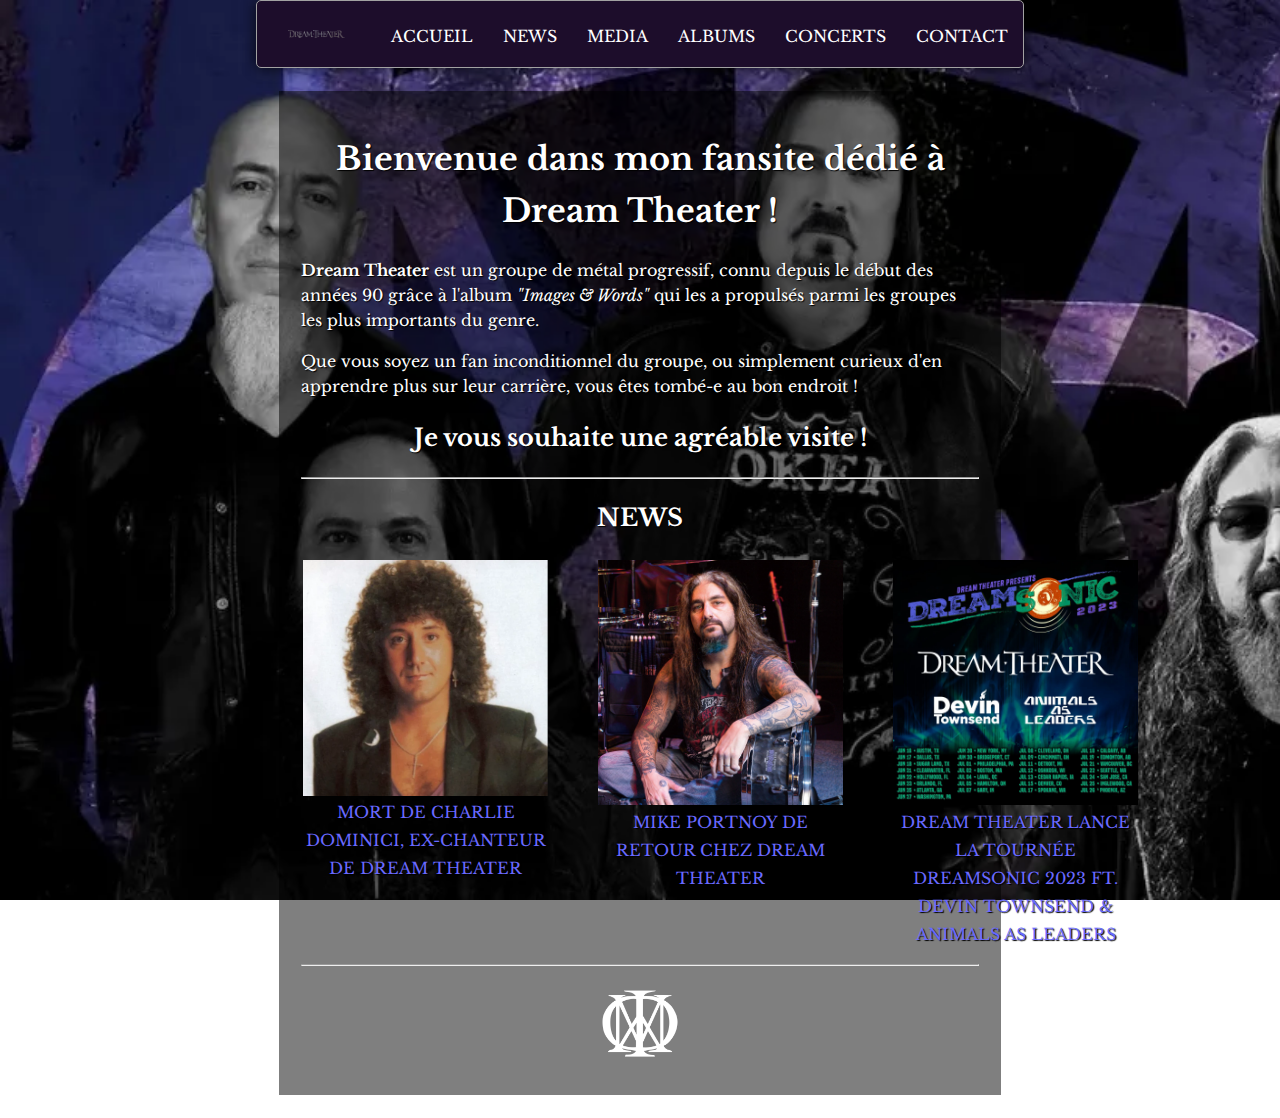
==== index.html @ 84f3183c "Fansite plus ou moins terminé" ====
<!DOCTYPE html>
<html lang="fr">
<head>
    <meta charset="UTF-8">
    <meta name="viewport" content="width=device-width, initial-scale=1.0">
    <link rel="stylesheet" href="fansite.css">
    <title>Fansite - Accueil</title>
</head>
<body>

    <header class="header">
        <a href="index.html"><img src="images/dt-logo.webp" alt=""></a>


    <nav>

        <ul class="main-nav">
            <li><a href="index.html">Accueil</a></li>

            <li><a href="news.html">News</a></li>

            <li><a href="media.html">Media</a></li>

            <li><a href="realisations.html">Albums</a></li>

            <li><a href="events.html">Concerts</a></li>

            <li><a href="contact.html">Contact</a></li>
        </ul>

    </nav>

</header>

    <main>

        <div class="dark">

        <h1>Bienvenue dans mon fansite dédié à Dream Theater !</h1>

        <p><b>Dream Theater</b> est un groupe de métal progressif, connu depuis le début des années 90 grâce à l'album <i>"Images & Words"</i> qui les a propulsés parmi les groupes les plus importants du genre.</p>

        <p>Que vous soyez un fan inconditionnel du groupe, ou simplement curieux d'en apprendre plus sur leur carrière, vous êtes tombé-e au bon endroit !</p>

        <h2>Je vous souhaite une agréable visite !</h2>

    <hr>

        <h2>NEWS</h2>
<p>
    <ul class="home-grid">
        <li><a href="news.html#dominici"><img src="articles/dominici.webp" alt="Charlie Dominici">MORT DE CHARLIE DOMINICI, EX-CHANTEUR DE DREAM THEATER</a></li>
        <li><a href="news.html#portnoy"><img src="articles/portnoy.jpg" alt="Mike Portnoy">MIKE PORTNOY DE RETOUR CHEZ DREAM THEATER</a></li>
        <li><a href="news.html#dreamsonic"><img src="articles/dreamsonic.webp" alt="Dreamsonic">DREAM THEATER LANCE LA TOURNÉE DREAMSONIC 2023 FT. DEVIN TOWNSEND & ANIMALS AS LEADERS</a></li>
    </ul>
</p>
<footer>
    <hr>
    
            <img id="majesty" src="images/majesty.png" alt="Majesty Logo">
        </footer>
        </div>

    </main>

</body>
</html>
---- fansite.css ----
@import url('https://fonts.googleapis.com/css2?family=Libre+Baskerville:ital,wght@0,400;0,700;1,400&display=swap');

/* header */


* {
	box-sizing: border-box;
}
body {
	line-height: 1.6;
	margin: 0;
	min-height: 100vh;
    font-family: 'Libre Baskerville', serif;
}
ul {
  margin: 0;
  padding: 0;
  list-style: none;
}


h2,
h3,
a {
	color: #ffffff;
}

a {
	text-decoration: none;
}

.main-nav {
	margin-top: 5px;

}

.main-nav a {
	padding: 10px 15px;
	text-transform: uppercase;
	text-align: center;
	display: block;
}

.main-nav a {
	color: #ffffff;
	font-size: .99em;
}

.main-nav a:hover {
	background-color: rgb(56, 10, 94);
}



.header {
	padding-top: .5em;
	padding-bottom: .5em;
	border: 1px solid #a2a2a2;
	background-color: rgb(29, 13, 43);
	-webkit-box-shadow: 0px 0px 14px 0px rgba(0,0,0,0.75);
	-moz-box-shadow: 0px 0px 14px 0px rgba(0,0,0,0.75);
	box-shadow: 0px 0px 14px 0px rgba(0,0,0,0.75);
	-webkit-border-radius: 5px;
	-moz-border-radius: 5px;
	border-radius: 5px;
}


/* ================================= 
  Media Queries
==================================== */




@media (min-width: 769px) {
	.header,
	.main-nav {
		display: flex;
	}
	.header {
		flex-direction: column;
		align-items: center;
    	.header{
		width: 80%;
		margin: 0 auto;
		max-width: 1150px;
	}
	}

}

@media (min-width: 1025px) {
	.header {
		flex-direction: row;
		justify-content: space-between;
	}

}

/* header */

html {
    background: black;
    background: url(backgrounds/dt-with-portnoy.webp);
    background-size: cover;
    background-repeat: no-repeat;
    background-attachment: fixed;
}

body{
padding-left: 20%;
padding-right: 20%;
    margin: 0px;

}

header {
    background: rgb(20, 10, 37);
    
}

main {
    padding: 3%;  
    color: white;
    font-family: 'Libre Baskerville', serif;
    min-height: 50%;
    text-shadow: 1px 1px 1px black;
}

h1, h2{
    text-align: center;
}

p {
    line-height: 25px;
}


img {

    padding: 1%;
    display: block;
    margin-left: auto;
    margin-right: auto;
    width: 50%;

}

a {
    color: rgb(105, 105, 255);
}

a:hover {
    color: red;
}

.dark {
    padding: 3%;
    background-color: rgba(0, 0, 0, 0.5);
}

#majesty {
    width: 100px;
}

.home-grid {
    display: flex;
    flex: 1;
}

.home-grid li {
    flex: 1;
    list-style: none;
    padding-right: 45px;
    line-height: 28px;
    text-align: center;
}

.home-grid img {
    width: 250px ;
}

.home-grid a:hover, .source a:hover {
color: aqua;
}

.article-title {
    text-align: left;
}

article img {
    width: 300px;
}

figure {
    display: grid;
}

figcaption {
    text-align: center;
    font-weight: bold;
}

.source {
    text-align: center;
}

/* Contact */

#contact {
    padding-top: 15px;
}

.contactez-nous {
    margin: auto;
    width: 75vh;
    padding-left: 3%;
    padding-right: 3%;
    background-color: rgba(0, 0, 0, 0.5);
    }

.label-form, #nom, #email {
    margin-bottom: 4%;
    width: 50%;
}

.label-form {
    font-weight: 900;
}

button {
    margin-top: 4%;
}

select {
    margin-bottom: 2%;
}

textarea {
    width: 100%;
    height: 15ch;
}

/* Responsive pour les téléphones */
@media (max-width: 768px) {
    .contactez-nous {
    margin: auto;
    width: 90%;
    padding-right: 4%;
    }
}

/*  */
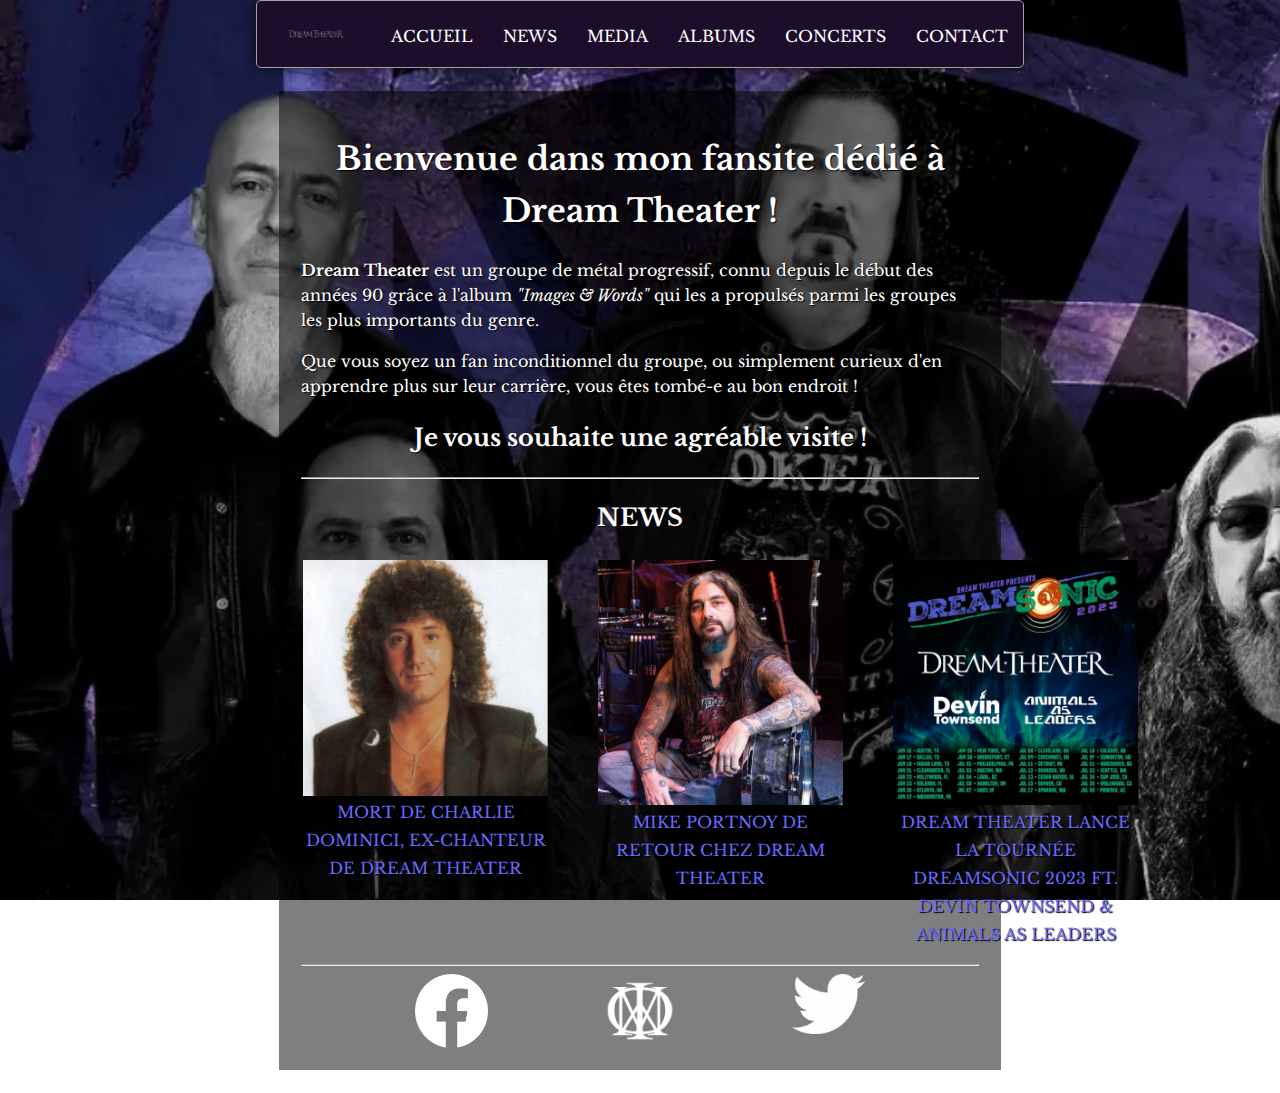
==== commit b436b42d: "Réglages flex" ====
--- a/index.html
+++ b/index.html
@@ -54,11 +54,14 @@
         <li><a href="news.html#dreamsonic"><img src="articles/dreamsonic.webp" alt="Dreamsonic">DREAM THEATER LANCE LA TOURNÉE DREAMSONIC 2023 FT. DEVIN TOWNSEND & ANIMALS AS LEADERS</a></li>
     </ul>
 </p>
+       
+<hr>
+
 <footer>
-    <hr>
-    
-            <img id="majesty" src="images/majesty.png" alt="Majesty Logo">
-        </footer>
+    <a href="https://facebook.com/dreamtheaternet/"  target="_blank" rel="noopener noreferrer"><img src="social/facebook.png" alt="Facebook"></a>
+    <a href="https://dreamtheater.net/"  target="_blank" rel="noopener noreferrer"><img src="images/majesty.png" alt="Majesty Logo"></a>
+    <a href="https://twitter.com/dreamtheaternet/"  target="_blank" rel="noopener noreferrer"><img src="social/twitter.png" alt="Twitter"></a>
+</footer>
         </div>
 
     </main>
--- a/fansite.css
+++ b/fansite.css
@@ -160,10 +160,6 @@
     background-color: rgba(0, 0, 0, 0.5);
 }
 
-#majesty {
-    width: 100px;
-}
-
 .home-grid {
     display: flex;
     flex: 1;
@@ -200,6 +196,16 @@
 figcaption {
     text-align: center;
     font-weight: bold;
+}
+
+footer {
+    display: flex;
+    flex-direction: row;
+    justify-content: space-evenly;    
+}
+
+footer img {
+    width: 75px;
 }
 
 .source {
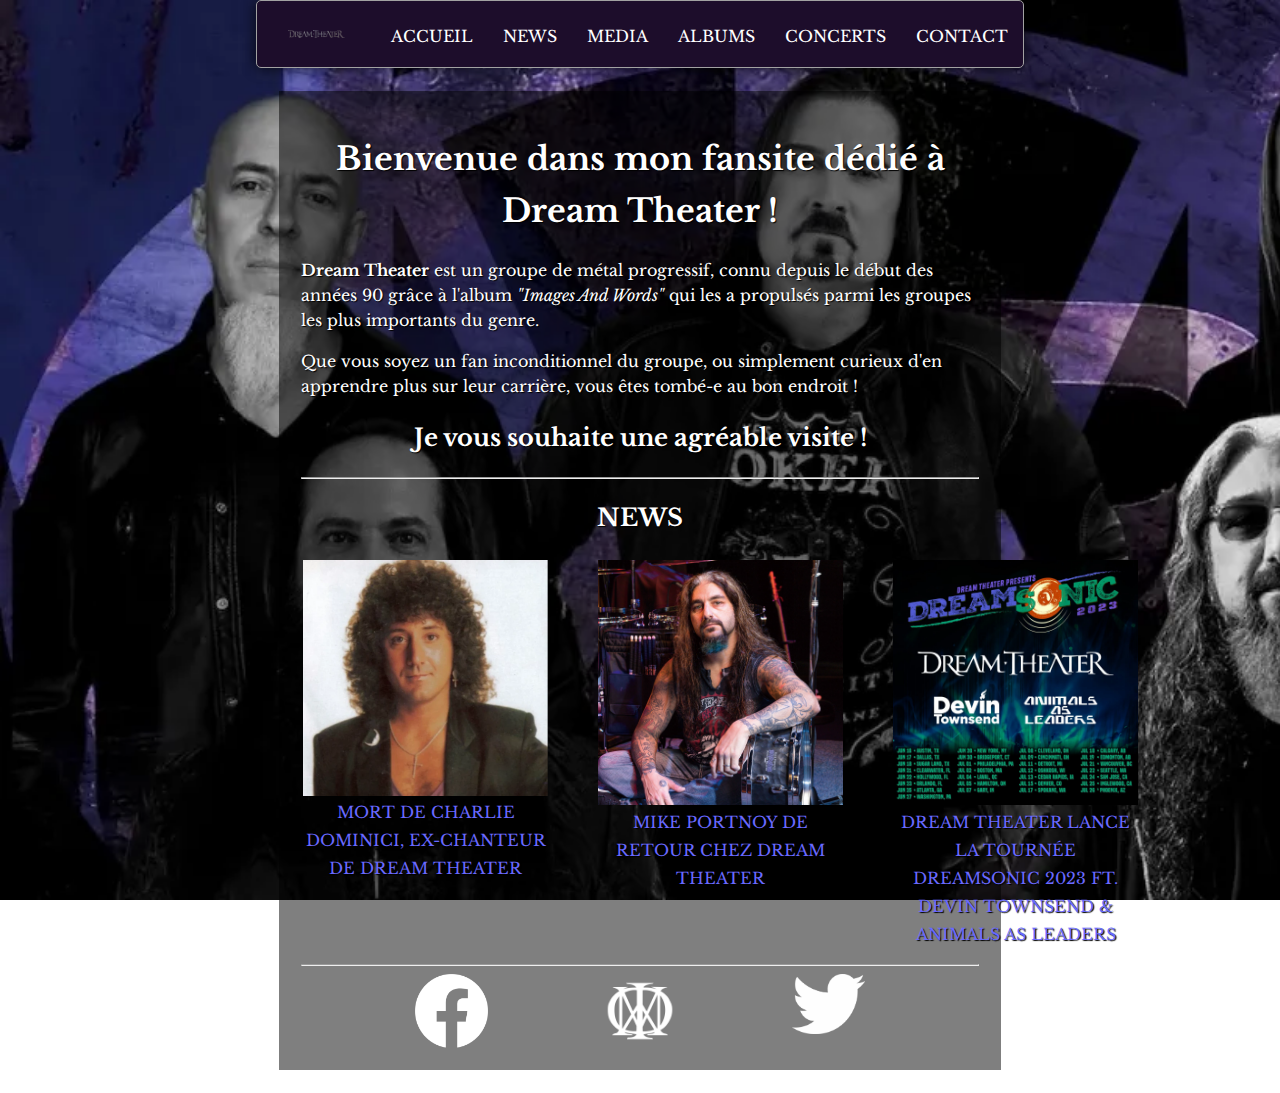
==== commit 85c12071: "Corrections d'erreurs" ====
--- a/index.html
+++ b/index.html
@@ -38,7 +38,7 @@
 
         <h1>Bienvenue dans mon fansite dédié à Dream Theater !</h1>
 
-        <p><b>Dream Theater</b> est un groupe de métal progressif, connu depuis le début des années 90 grâce à l'album <i>"Images & Words"</i> qui les a propulsés parmi les groupes les plus importants du genre.</p>
+        <p><b>Dream Theater</b> est un groupe de métal progressif, connu depuis le début des années 90 grâce à l'album <i>"Images And Words"</i> qui les a propulsés parmi les groupes les plus importants du genre.</p>
 
         <p>Que vous soyez un fan inconditionnel du groupe, ou simplement curieux d'en apprendre plus sur leur carrière, vous êtes tombé-e au bon endroit !</p>
 
@@ -58,7 +58,7 @@
 <hr>
 
 <footer>
-    <a href="https://facebook.com/dreamtheaternet/"  target="_blank" rel="noopener noreferrer"><img src="social/facebook.png" alt="Facebook"></a>
+    <a href="https://facebook.com/dreamtheater/"  target="_blank" rel="noopener noreferrer"><img src="social/facebook.png" alt="Facebook"></a>
     <a href="https://dreamtheater.net/"  target="_blank" rel="noopener noreferrer"><img src="images/majesty.png" alt="Majesty Logo"></a>
     <a href="https://twitter.com/dreamtheaternet/"  target="_blank" rel="noopener noreferrer"><img src="social/twitter.png" alt="Twitter"></a>
 </footer>
